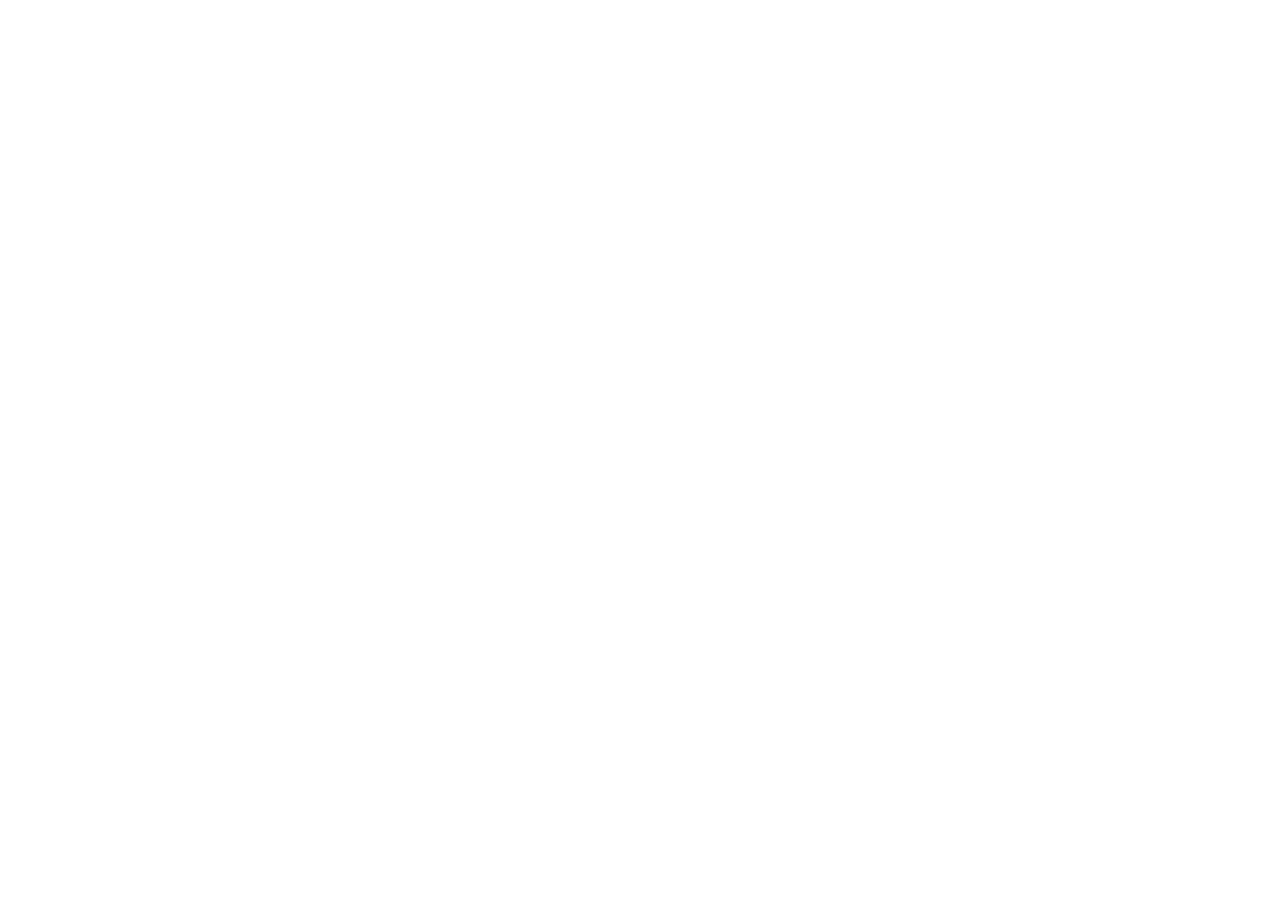
==== tfmg_alpha/index.html @ 6a3bbc4d "New updates" ====
<!DOCTYPE html>
<html lang="en">
  <head>
    <meta charset="utf-8">
    <title>The Factory Must Grow</title>
    <meta name="viewport" content="width=device-width, initial-scale=1">
    <base href="/tfmg_alpha/">
	<!-- link rel="manifest" href="/manifest.json" -->
    <!-- imported CSS are concatenated and added automatically -->
  </head>
  <body aurelia-app="main">
  <script type="text/javascript" src="tfmg_alpha/runtime~app.d2cf28c680a20479d9b7.bundle.js"></script><script type="text/javascript" src="tfmg_alpha/vendor.fortawesome~bcc8009a.d2cf28c680a20479d9b7.chunk.js"></script><script type="text/javascript" src="tfmg_alpha/vendor.aurelia-testing~4eb3b4b8.d2cf28c680a20479d9b7.chunk.js"></script><script type="text/javascript" src="tfmg_alpha/vendor.aurelia-dialog~3e799143.d2cf28c680a20479d9b7.chunk.js"></script><script type="text/javascript" src="tfmg_alpha/vendor.bootstrap~54e07d8e.d2cf28c680a20479d9b7.chunk.js"></script><script type="text/javascript" src="tfmg_alpha/vendor.bootstrap~f0dd280a.d2cf28c680a20479d9b7.chunk.js"></script><script type="text/javascript" src="tfmg_alpha/vendor.aurelia-animator-css~be6b90b8.d2cf28c680a20479d9b7.chunk.js"></script><script type="text/javascript" src="tfmg_alpha/vendor.aurelia-binding~4157a4ee.d2cf28c680a20479d9b7.chunk.js"></script><script type="text/javascript" src="tfmg_alpha/vendor.aurelia-dependency-injection~fbc292be.d2cf28c680a20479d9b7.chunk.js"></script><script type="text/javascript" src="tfmg_alpha/vendor.aurelia-framework~b33c7998.d2cf28c680a20479d9b7.chunk.js"></script><script type="text/javascript" src="tfmg_alpha/vendor.aurelia-history-browser~dfbf2ea6.d2cf28c680a20479d9b7.chunk.js"></script><script type="text/javascript" src="tfmg_alpha/vendor.aurelia-loader-webpack~6926fbb5.d2cf28c680a20479d9b7.chunk.js"></script><script type="text/javascript" src="tfmg_alpha/vendor.aurelia-pal-browser~d6c0e73b.d2cf28c680a20479d9b7.chunk.js"></script><script type="text/javascript" src="tfmg_alpha/vendor.aurelia-polyfills~dc8a991d.d2cf28c680a20479d9b7.chunk.js"></script><script type="text/javascript" src="tfmg_alpha/vendor.aurelia-route-recognizer~8134d493.d2cf28c680a20479d9b7.chunk.js"></script><script type="text/javascript" src="tfmg_alpha/vendor.aurelia-router~ae38da23.d2cf28c680a20479d9b7.chunk.js"></script><script type="text/javascript" src="tfmg_alpha/vendor.aurelia-templating-binding~6483373c.d2cf28c680a20479d9b7.chunk.js"></script><script type="text/javascript" src="tfmg_alpha/vendor.aurelia-templating-resources~2fe83516.d2cf28c680a20479d9b7.chunk.js"></script><script type="text/javascript" src="tfmg_alpha/vendor.aurelia-templating-router~be592036.d2cf28c680a20479d9b7.chunk.js"></script><script type="text/javascript" src="tfmg_alpha/vendor.aurelia-templating~9e0f4621.d2cf28c680a20479d9b7.chunk.js"></script><script type="text/javascript" src="tfmg_alpha/vendor.jquery~00cb062a.d2cf28c680a20479d9b7.chunk.js"></script><script type="text/javascript" src="tfmg_alpha/vendor.minimatch~906d6ead.d2cf28c680a20479d9b7.chunk.js"></script><script type="text/javascript" src="tfmg_alpha/vendor.popper.js~4b106089.d2cf28c680a20479d9b7.chunk.js"></script><script type="text/javascript" src="tfmg_alpha/vendor.regenerator-runtime~ccfd30e1.d2cf28c680a20479d9b7.chunk.js"></script><script type="text/javascript" src="tfmg_alpha/vendors~2a42e354.d2cf28c680a20479d9b7.chunk.js"></script><script type="text/javascript" src="tfmg_alpha/vendors~4c12d43a.d2cf28c680a20479d9b7.chunk.js"></script><script type="text/javascript" src="tfmg_alpha/vendors~d939e436.d2cf28c680a20479d9b7.chunk.js"></script><script type="text/javascript" src="tfmg_alpha/app~f075b844.d2cf28c680a20479d9b7.chunk.js"></script><script type="text/javascript" src="tfmg_alpha/app~2c2561fe.d2cf28c680a20479d9b7.chunk.js"></script><script type="text/javascript" src="tfmg_alpha/app~eba9e571.d2cf28c680a20479d9b7.chunk.js"></script><script type="text/javascript" src="tfmg_alpha/app~f84a0d13.d2cf28c680a20479d9b7.chunk.js"></script><script type="text/javascript" src="tfmg_alpha/app~b07b7304.d2cf28c680a20479d9b7.chunk.js"></script><script type="text/javascript" src="tfmg_alpha/app~fa1e48bf.d2cf28c680a20479d9b7.chunk.js"></script><script type="text/javascript" src="tfmg_alpha/app~e525728c.d2cf28c680a20479d9b7.chunk.js"></script><script type="text/javascript" src="tfmg_alpha/app~fba8b1df.d2cf28c680a20479d9b7.chunk.js"></script><script type="text/javascript" src="tfmg_alpha/app~e15de8b4.d2cf28c680a20479d9b7.chunk.js"></script><script type="text/javascript" src="tfmg_alpha/app~6348fcaf.d2cf28c680a20479d9b7.chunk.js"></script><script type="text/javascript" src="tfmg_alpha/app~8c26aac8.d2cf28c680a20479d9b7.chunk.js"></script><script type="text/javascript" src="tfmg_alpha/app~ea1f58e8.d2cf28c680a20479d9b7.chunk.js"></script></body>
 <script>
  if ('serviceWorker' in navigator) {
    navigator.serviceWorker.register('../sw.js')
      .then(function(registration) {
        console.log('registration complete')
        return registration.update();
       })
      .catch(error => console.log(error));
  }
  Map.prototype.ensure = function(key, value) {
  		if(!this.has(key)) this.set(key, value)
  		return this.get(key)
  	}
</script>
</html>
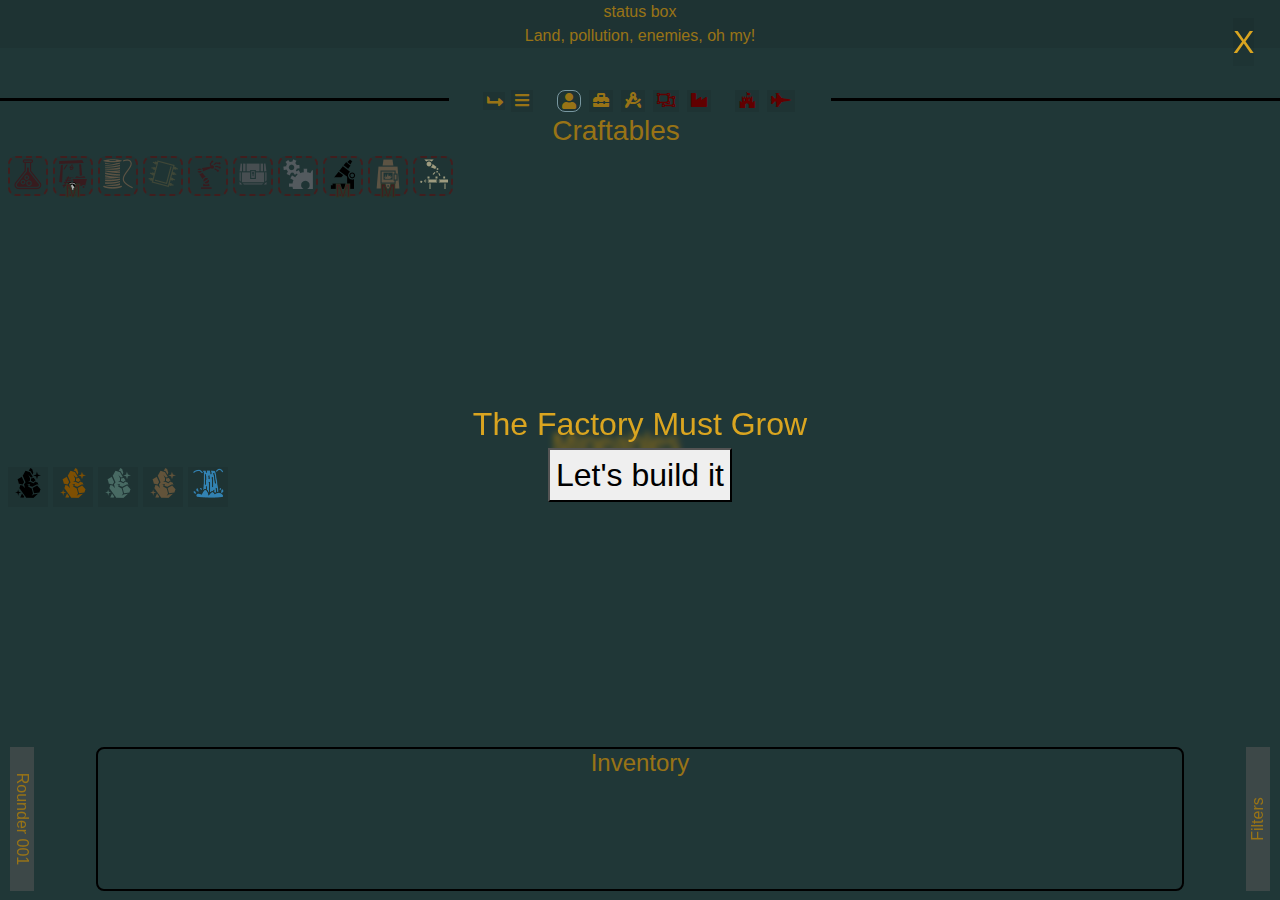
==== commit 7b34cc1d: "test" ====
--- a/tfmg_alpha/index.html
+++ b/tfmg_alpha/index.html
@@ -9,7 +9,7 @@
     <!-- imported CSS are concatenated and added automatically -->
   </head>
   <body aurelia-app="main">
-  <script type="text/javascript" src="tfmg_alpha/runtime~app.d2cf28c680a20479d9b7.bundle.js"></script><script type="text/javascript" src="tfmg_alpha/vendor.fortawesome~bcc8009a.d2cf28c680a20479d9b7.chunk.js"></script><script type="text/javascript" src="tfmg_alpha/vendor.aurelia-testing~4eb3b4b8.d2cf28c680a20479d9b7.chunk.js"></script><script type="text/javascript" src="tfmg_alpha/vendor.aurelia-dialog~3e799143.d2cf28c680a20479d9b7.chunk.js"></script><script type="text/javascript" src="tfmg_alpha/vendor.bootstrap~54e07d8e.d2cf28c680a20479d9b7.chunk.js"></script><script type="text/javascript" src="tfmg_alpha/vendor.bootstrap~f0dd280a.d2cf28c680a20479d9b7.chunk.js"></script><script type="text/javascript" src="tfmg_alpha/vendor.aurelia-animator-css~be6b90b8.d2cf28c680a20479d9b7.chunk.js"></script><script type="text/javascript" src="tfmg_alpha/vendor.aurelia-binding~4157a4ee.d2cf28c680a20479d9b7.chunk.js"></script><script type="text/javascript" src="tfmg_alpha/vendor.aurelia-dependency-injection~fbc292be.d2cf28c680a20479d9b7.chunk.js"></script><script type="text/javascript" src="tfmg_alpha/vendor.aurelia-framework~b33c7998.d2cf28c680a20479d9b7.chunk.js"></script><script type="text/javascript" src="tfmg_alpha/vendor.aurelia-history-browser~dfbf2ea6.d2cf28c680a20479d9b7.chunk.js"></script><script type="text/javascript" src="tfmg_alpha/vendor.aurelia-loader-webpack~6926fbb5.d2cf28c680a20479d9b7.chunk.js"></script><script type="text/javascript" src="tfmg_alpha/vendor.aurelia-pal-browser~d6c0e73b.d2cf28c680a20479d9b7.chunk.js"></script><script type="text/javascript" src="tfmg_alpha/vendor.aurelia-polyfills~dc8a991d.d2cf28c680a20479d9b7.chunk.js"></script><script type="text/javascript" src="tfmg_alpha/vendor.aurelia-route-recognizer~8134d493.d2cf28c680a20479d9b7.chunk.js"></script><script type="text/javascript" src="tfmg_alpha/vendor.aurelia-router~ae38da23.d2cf28c680a20479d9b7.chunk.js"></script><script type="text/javascript" src="tfmg_alpha/vendor.aurelia-templating-binding~6483373c.d2cf28c680a20479d9b7.chunk.js"></script><script type="text/javascript" src="tfmg_alpha/vendor.aurelia-templating-resources~2fe83516.d2cf28c680a20479d9b7.chunk.js"></script><script type="text/javascript" src="tfmg_alpha/vendor.aurelia-templating-router~be592036.d2cf28c680a20479d9b7.chunk.js"></script><script type="text/javascript" src="tfmg_alpha/vendor.aurelia-templating~9e0f4621.d2cf28c680a20479d9b7.chunk.js"></script><script type="text/javascript" src="tfmg_alpha/vendor.jquery~00cb062a.d2cf28c680a20479d9b7.chunk.js"></script><script type="text/javascript" src="tfmg_alpha/vendor.minimatch~906d6ead.d2cf28c680a20479d9b7.chunk.js"></script><script type="text/javascript" src="tfmg_alpha/vendor.popper.js~4b106089.d2cf28c680a20479d9b7.chunk.js"></script><script type="text/javascript" src="tfmg_alpha/vendor.regenerator-runtime~ccfd30e1.d2cf28c680a20479d9b7.chunk.js"></script><script type="text/javascript" src="tfmg_alpha/vendors~2a42e354.d2cf28c680a20479d9b7.chunk.js"></script><script type="text/javascript" src="tfmg_alpha/vendors~4c12d43a.d2cf28c680a20479d9b7.chunk.js"></script><script type="text/javascript" src="tfmg_alpha/vendors~d939e436.d2cf28c680a20479d9b7.chunk.js"></script><script type="text/javascript" src="tfmg_alpha/app~f075b844.d2cf28c680a20479d9b7.chunk.js"></script><script type="text/javascript" src="tfmg_alpha/app~2c2561fe.d2cf28c680a20479d9b7.chunk.js"></script><script type="text/javascript" src="tfmg_alpha/app~eba9e571.d2cf28c680a20479d9b7.chunk.js"></script><script type="text/javascript" src="tfmg_alpha/app~f84a0d13.d2cf28c680a20479d9b7.chunk.js"></script><script type="text/javascript" src="tfmg_alpha/app~b07b7304.d2cf28c680a20479d9b7.chunk.js"></script><script type="text/javascript" src="tfmg_alpha/app~fa1e48bf.d2cf28c680a20479d9b7.chunk.js"></script><script type="text/javascript" src="tfmg_alpha/app~e525728c.d2cf28c680a20479d9b7.chunk.js"></script><script type="text/javascript" src="tfmg_alpha/app~fba8b1df.d2cf28c680a20479d9b7.chunk.js"></script><script type="text/javascript" src="tfmg_alpha/app~e15de8b4.d2cf28c680a20479d9b7.chunk.js"></script><script type="text/javascript" src="tfmg_alpha/app~6348fcaf.d2cf28c680a20479d9b7.chunk.js"></script><script type="text/javascript" src="tfmg_alpha/app~8c26aac8.d2cf28c680a20479d9b7.chunk.js"></script><script type="text/javascript" src="tfmg_alpha/app~ea1f58e8.d2cf28c680a20479d9b7.chunk.js"></script></body>
+  <script type="text/javascript" src="/tfmg_alpha/runtime~app.102c41adf8fbd4a027ee.bundle.js"></script><script type="text/javascript" src="/tfmg_alpha/vendor.fortawesome~bcc8009a.102c41adf8fbd4a027ee.chunk.js"></script><script type="text/javascript" src="/tfmg_alpha/vendor.aurelia-testing~4eb3b4b8.102c41adf8fbd4a027ee.chunk.js"></script><script type="text/javascript" src="/tfmg_alpha/vendor.aurelia-dialog~3e799143.102c41adf8fbd4a027ee.chunk.js"></script><script type="text/javascript" src="/tfmg_alpha/vendor.bootstrap~54e07d8e.102c41adf8fbd4a027ee.chunk.js"></script><script type="text/javascript" src="/tfmg_alpha/vendor.bootstrap~f0dd280a.102c41adf8fbd4a027ee.chunk.js"></script><script type="text/javascript" src="/tfmg_alpha/vendor.aurelia-animator-css~be6b90b8.102c41adf8fbd4a027ee.chunk.js"></script><script type="text/javascript" src="/tfmg_alpha/vendor.aurelia-binding~4157a4ee.102c41adf8fbd4a027ee.chunk.js"></script><script type="text/javascript" src="/tfmg_alpha/vendor.aurelia-dependency-injection~fbc292be.102c41adf8fbd4a027ee.chunk.js"></script><script type="text/javascript" src="/tfmg_alpha/vendor.aurelia-framework~b33c7998.102c41adf8fbd4a027ee.chunk.js"></script><script type="text/javascript" src="/tfmg_alpha/vendor.aurelia-history-browser~dfbf2ea6.102c41adf8fbd4a027ee.chunk.js"></script><script type="text/javascript" src="/tfmg_alpha/vendor.aurelia-loader-webpack~6926fbb5.102c41adf8fbd4a027ee.chunk.js"></script><script type="text/javascript" src="/tfmg_alpha/vendor.aurelia-pal-browser~d6c0e73b.102c41adf8fbd4a027ee.chunk.js"></script><script type="text/javascript" src="/tfmg_alpha/vendor.aurelia-polyfills~dc8a991d.102c41adf8fbd4a027ee.chunk.js"></script><script type="text/javascript" src="/tfmg_alpha/vendor.aurelia-route-recognizer~8134d493.102c41adf8fbd4a027ee.chunk.js"></script><script type="text/javascript" src="/tfmg_alpha/vendor.aurelia-router~ae38da23.102c41adf8fbd4a027ee.chunk.js"></script><script type="text/javascript" src="/tfmg_alpha/vendor.aurelia-templating-binding~6483373c.102c41adf8fbd4a027ee.chunk.js"></script><script type="text/javascript" src="/tfmg_alpha/vendor.aurelia-templating-resources~2fe83516.102c41adf8fbd4a027ee.chunk.js"></script><script type="text/javascript" src="/tfmg_alpha/vendor.aurelia-templating-router~be592036.102c41adf8fbd4a027ee.chunk.js"></script><script type="text/javascript" src="/tfmg_alpha/vendor.aurelia-templating~9e0f4621.102c41adf8fbd4a027ee.chunk.js"></script><script type="text/javascript" src="/tfmg_alpha/vendor.jquery~00cb062a.102c41adf8fbd4a027ee.chunk.js"></script><script type="text/javascript" src="/tfmg_alpha/vendor.minimatch~906d6ead.102c41adf8fbd4a027ee.chunk.js"></script><script type="text/javascript" src="/tfmg_alpha/vendor.popper.js~4b106089.102c41adf8fbd4a027ee.chunk.js"></script><script type="text/javascript" src="/tfmg_alpha/vendor.regenerator-runtime~ccfd30e1.102c41adf8fbd4a027ee.chunk.js"></script><script type="text/javascript" src="/tfmg_alpha/vendors~2a42e354.102c41adf8fbd4a027ee.chunk.js"></script><script type="text/javascript" src="/tfmg_alpha/vendors~4c12d43a.102c41adf8fbd4a027ee.chunk.js"></script><script type="text/javascript" src="/tfmg_alpha/vendors~d939e436.102c41adf8fbd4a027ee.chunk.js"></script><script type="text/javascript" src="/tfmg_alpha/app~f075b844.102c41adf8fbd4a027ee.chunk.js"></script><script type="text/javascript" src="/tfmg_alpha/app~2c2561fe.102c41adf8fbd4a027ee.chunk.js"></script><script type="text/javascript" src="/tfmg_alpha/app~eba9e571.102c41adf8fbd4a027ee.chunk.js"></script><script type="text/javascript" src="/tfmg_alpha/app~f84a0d13.102c41adf8fbd4a027ee.chunk.js"></script><script type="text/javascript" src="/tfmg_alpha/app~b07b7304.102c41adf8fbd4a027ee.chunk.js"></script><script type="text/javascript" src="/tfmg_alpha/app~fa1e48bf.102c41adf8fbd4a027ee.chunk.js"></script><script type="text/javascript" src="/tfmg_alpha/app~e525728c.102c41adf8fbd4a027ee.chunk.js"></script><script type="text/javascript" src="/tfmg_alpha/app~fba8b1df.102c41adf8fbd4a027ee.chunk.js"></script><script type="text/javascript" src="/tfmg_alpha/app~e15de8b4.102c41adf8fbd4a027ee.chunk.js"></script><script type="text/javascript" src="/tfmg_alpha/app~6348fcaf.102c41adf8fbd4a027ee.chunk.js"></script><script type="text/javascript" src="/tfmg_alpha/app~8c26aac8.102c41adf8fbd4a027ee.chunk.js"></script><script type="text/javascript" src="/tfmg_alpha/app~ea1f58e8.102c41adf8fbd4a027ee.chunk.js"></script></body>
  <script>
   if ('serviceWorker' in navigator) {
     navigator.serviceWorker.register('../sw.js')
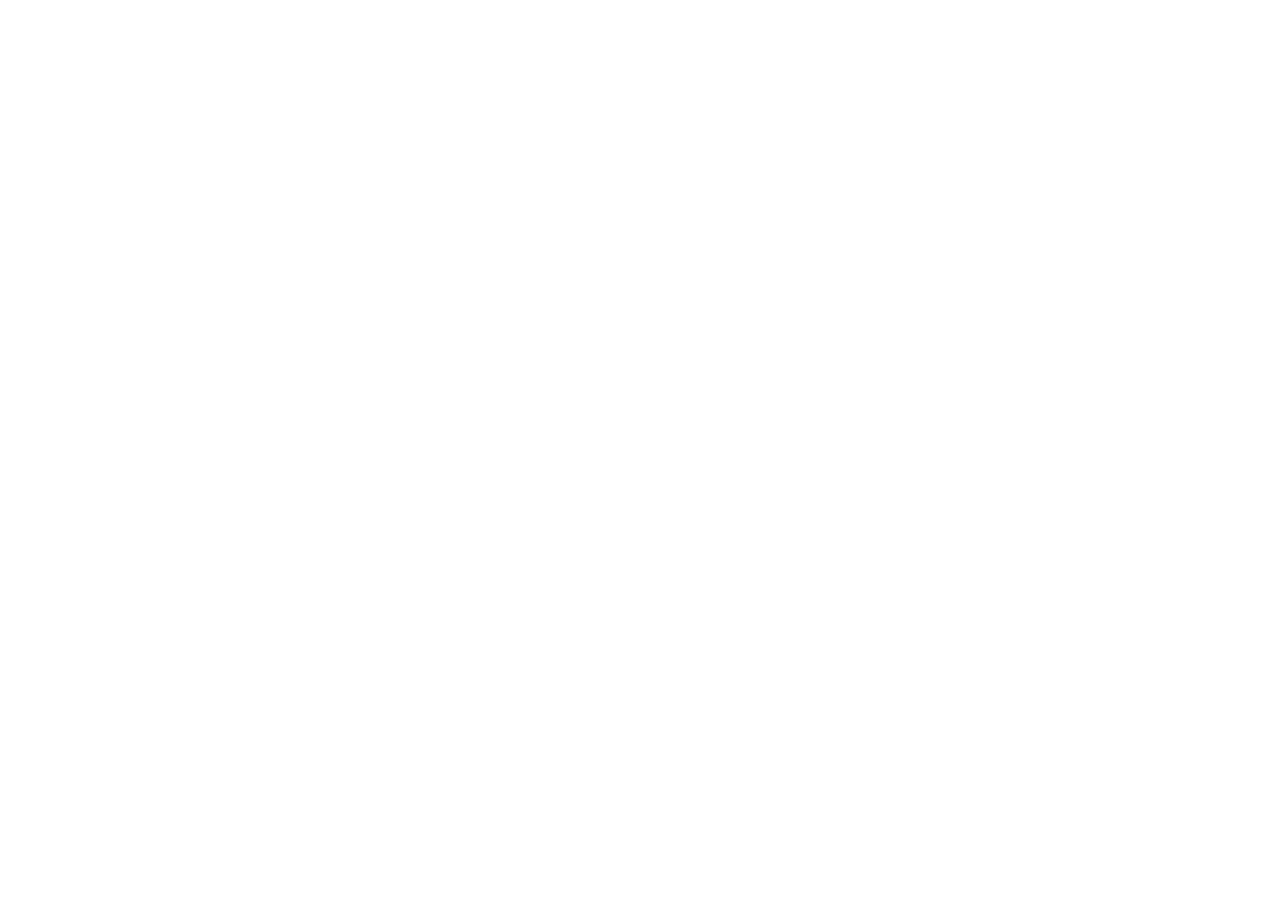
==== commit 676631ab: "Merge branch 'main' of https://github.com/Kremnari/kremnari.github.io" ====
--- a/tfmg_alpha/index.html
+++ b/tfmg_alpha/index.html
@@ -4,7 +4,7 @@
     <meta charset="utf-8">
     <title>The Factory Must Grow</title>
     <meta name="viewport" content="width=device-width, initial-scale=1">
-    <base href="/tfmg_alpha/">
+    <base href="https://digitalpsigen.tech/tfmg_alpha/">
 	<!-- link rel="manifest" href="/manifest.json" -->
     <!-- imported CSS are concatenated and added automatically -->
   </head>
